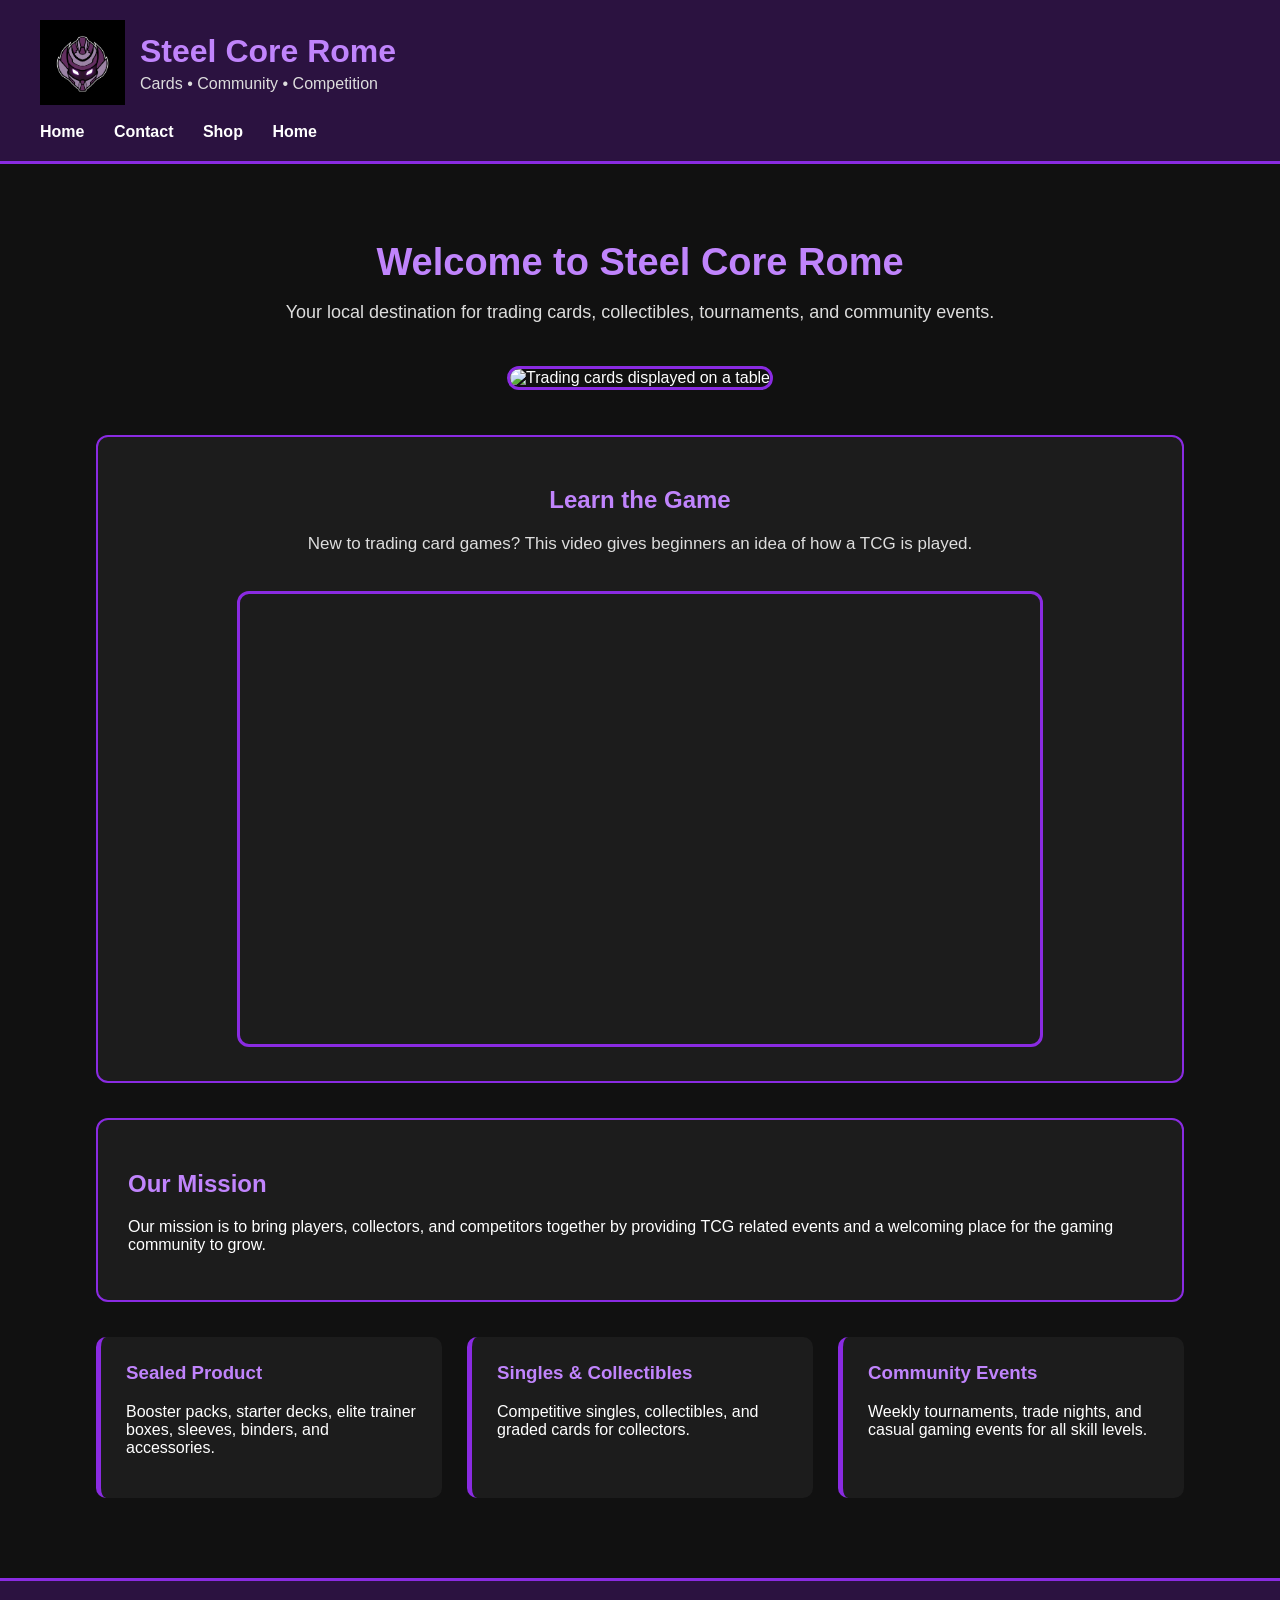
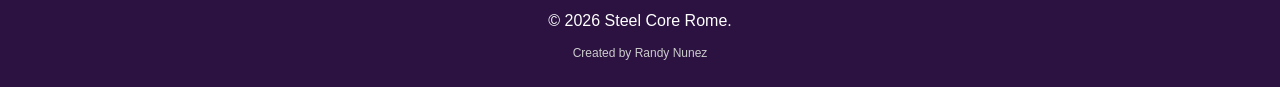
==== index.html @ 90f41e72 "Update and rename problem1_home.html to index.html" ====
<!-- Randy Nunez -->
<!DOCTYPE html>
<html lang="en">

<head>
    <meta charset="UTF-8">
    <meta name="viewport" content="width=device-width, initial-scale=1.0">
    <title>Steel Core Rome - Home</title>
    <link rel="stylesheet" href="style.css">
</head>

<body>

    <header>
        <div class="logo-section">
            <img src="logo.jpeg" alt="Steel Core Rome Logo" class="logo">

            <div>
                <h1>Steel Core Rome</h1>
                <p class="tagline">Cards • Community • Competition</p>
            </div>
        </div>

        <nav>
            <a href="index.html">Home</a>
            <a href="problem2_contact.html">Contact</a>
            <a href="problem3_items.html">Shop</a>
             <a href="problem1_home.html">Home</a>
        </nav>
    </header>

    <main>
        <section class="hero">
            <h2>Welcome to Steel Core Rome</h2>

            <p>
                Your local destination for trading cards, collectibles,
                tournaments, and community events.
            </p>

            <img src="https://images.unsplash.com/photo-1613771404784-3a5686aa2be3?auto=format&fit=crop&w=1000&q=80"
                 alt="Trading cards displayed on a table"
                 class="hero-image">
        </section>

        <section class="video-section">
            <h2>Learn the Game</h2>

            <p>
                New to trading card games? This video gives beginners an idea of how a TCG is played.
            </p>

            <iframe src="https://www.youtube.com/embed/eKC5PlYoboE"
                    title="Pokemon How To Play Video"
                    allowfullscreen>
            </iframe>
        </section>

        <section class="mission">
            <h2>Our Mission</h2>

            <p>
                Our mission is to bring players, collectors, and competitors together
                by providing TCG related events and a welcoming place
                for the gaming community to grow.
            </p>
        </section>

        <section class="features">
            <div class="feature-box">
                <h3>Sealed Product</h3>

                <p>
                    Booster packs, starter decks, elite trainer boxes,
                    sleeves, binders, and accessories.
                </p>
            </div>

            <div class="feature-box">
                <h3>Singles & Collectibles</h3>

                <p>
                    Competitive singles, collectibles,
                    and graded cards for collectors.
                </p>
            </div>

            <div class="feature-box">
                <h3>Community Events</h3>

                <p>
                    Weekly tournaments, trade nights,
                    and casual gaming events for all skill levels.
                </p>
            </div>
        </section>
    </main>

    <footer>
        <p>&copy; 2026 Steel Core Rome.</p>
        <p class="student-name">Created by Randy Nunez</p>
    </footer>

</body>

</html>
---- style.css ----
/* Randy Nunez */

body {
    margin: 0;
    font-family: Arial, sans-serif;
    background-color: #111111;
    color: white;
}

/* HEADER */

header {
    background-color: #2b1240;
    padding: 20px 40px;
    border-bottom: 3px solid #8a2be2;
}

.logo-section {
    display: flex;
    align-items: center;
    gap: 15px;
}

.logo {
    width: 85px;
    height: auto;
}

h1 {
    margin: 0;
    color: #c084fc;
}

.tagline {
    margin: 5px 0 0 0;
    color: #dddddd;
}

/* NAVIGATION */

nav {
    margin-top: 18px;
}

nav a {
    color: white;
    text-decoration: none;
    margin-right: 25px;
    font-weight: bold;
}

nav a:hover {
    color: #c084fc;
}

/* HOME PAGE */

.hero {
    text-align: center;
    padding: 45px 20px;
}

.hero h2 {
    color: #c084fc;
    font-size: 38px;
    margin-bottom: 10px;
}

.hero p {
    font-size: 18px;
    color: #dddddd;
}

.hero-image {
    width: 70%;
    margin-top: 25px;
    border-radius: 12px;
    border: 3px solid #8a2be2;
}

.video-section {
    width: 80%;
    margin: 0 auto 35px auto;
    text-align: center;
    background-color: #1c1c1c;
    border: 2px solid #8a2be2;
    border-radius: 12px;
    padding: 30px;
}

.video-section h2 {
    color: #c084fc;
}

.video-section p {
    color: #dddddd;
    font-size: 17px;
}

.video-section iframe {
    width: 100%;
    max-width: 800px;
    height: 450px;
    border: 3px solid #8a2be2;
    border-radius: 12px;
    margin-top: 20px;
}

.mission {
    width: 80%;
    margin: 0 auto 35px auto;
    background-color: #1c1c1c;
    border: 2px solid #8a2be2;
    border-radius: 12px;
    padding: 30px;
}

.mission h2 {
    color: #c084fc;
}

.features {
    width: 85%;
    margin: auto;
    display: flex;
    gap: 25px;
    padding-bottom: 40px;
}

.feature-box {
    flex: 1;
    background-color: #1c1c1c;
    border-left: 5px solid #8a2be2;
    border-radius: 10px;
    padding: 25px;
}

.feature-box h3 {
    color: #c084fc;
    margin-top: 0;
}

/* CONTACT PAGE */

.contact-hero {
    text-align: center;
    padding: 45px 20px;
}

.contact-hero h2 {
    color: #c084fc;
    font-size: 36px;
}

.contact-hero p {
    color: #dddddd;
}

.shop-section {
    width: 85%;
    margin: 0 auto 35px auto;
    background-color: #1c1c1c;
    border: 2px solid #8a2be2;
    border-radius: 12px;
    padding: 30px;
    display: flex;
    align-items: center;
    gap: 30px;
}

.shop-text {
    flex: 1;
}

.shop-text h2 {
    color: #c084fc;
}

.shop-section img {
    width: 40%;
    border-radius: 12px;
    border: 3px solid #8a2be2;
}

.contact-grid {
    width: 85%;
    margin: auto;
    display: grid;
    grid-template-columns: repeat(2, 1fr);
    gap: 25px;
}

.contact-card {
    background-color: #1c1c1c;
    border-left: 5px solid #8a2be2;
    border-radius: 10px;
    padding: 25px;
}

.contact-card h3 {
    color: #c084fc;
    margin-top: 0;
}

.contact-card iframe {
    width: 100%;
    height: 250px;
    border: 0;
    border-radius: 10px;
    margin-top: 15px;
}

.hours-card table {
    width: 100%;
    border-collapse: collapse;
    margin-top: 15px;
}

.hours-card th {
    background-color: #2b1240;
    color: #c084fc;
    padding: 10px;
    text-align: left;
}

.hours-card td {
    border: 1px solid #8a2be2;
    padding: 10px;
}

.operation-info {
    width: 85%;
    margin: 35px auto;
    background-color: #1c1c1c;
    border: 2px solid #8a2be2;
    border-radius: 12px;
    padding: 30px;
}

.operation-info h2 {
    color: #c084fc;
}

/* SHOP PAGE */

.shop-title {
    text-align: center;
    padding: 45px 20px;
}

.shop-title h2 {
    color: #c084fc;
    font-size: 36px;
    margin-bottom: 10px;
}

.shop-title p {
    font-size: 18px;
    color: #dddddd;
}

.product-columns {
    width: 90%;
    margin: auto;
    display: flex;
    gap: 25px;
    align-items: flex-start;
}

.category {
    flex: 1;
    background-color: #1c1c1c;
    border: 2px solid #8a2be2;
    border-radius: 12px;
    padding: 25px;
}

.category h3 {
    color: #c084fc;
    font-size: 22px;
    margin-top: 0;
    border-bottom: 2px solid #8a2be2;
    padding-bottom: 12px;
}

.category ul {
    list-style: none;
    padding: 0;
    margin: 0;
}

.category li {
    display: flex;
    justify-content: space-between;
    align-items: center;
    border-left: 5px solid #8a2be2;
    background-color: #151515;
    margin-top: 15px;
    padding: 14px 16px;
    border-radius: 10px;
}

.price {
    color: #c084fc;
    font-weight: bold;
}

/* FOOTER */

footer {
    background-color: #2b1240;
    text-align: center;
    padding: 15px;
    margin-top: 40px;
    border-top: 3px solid #8a2be2;
}

.student-name {
    font-size: 12px;
    color: #cccccc;
}
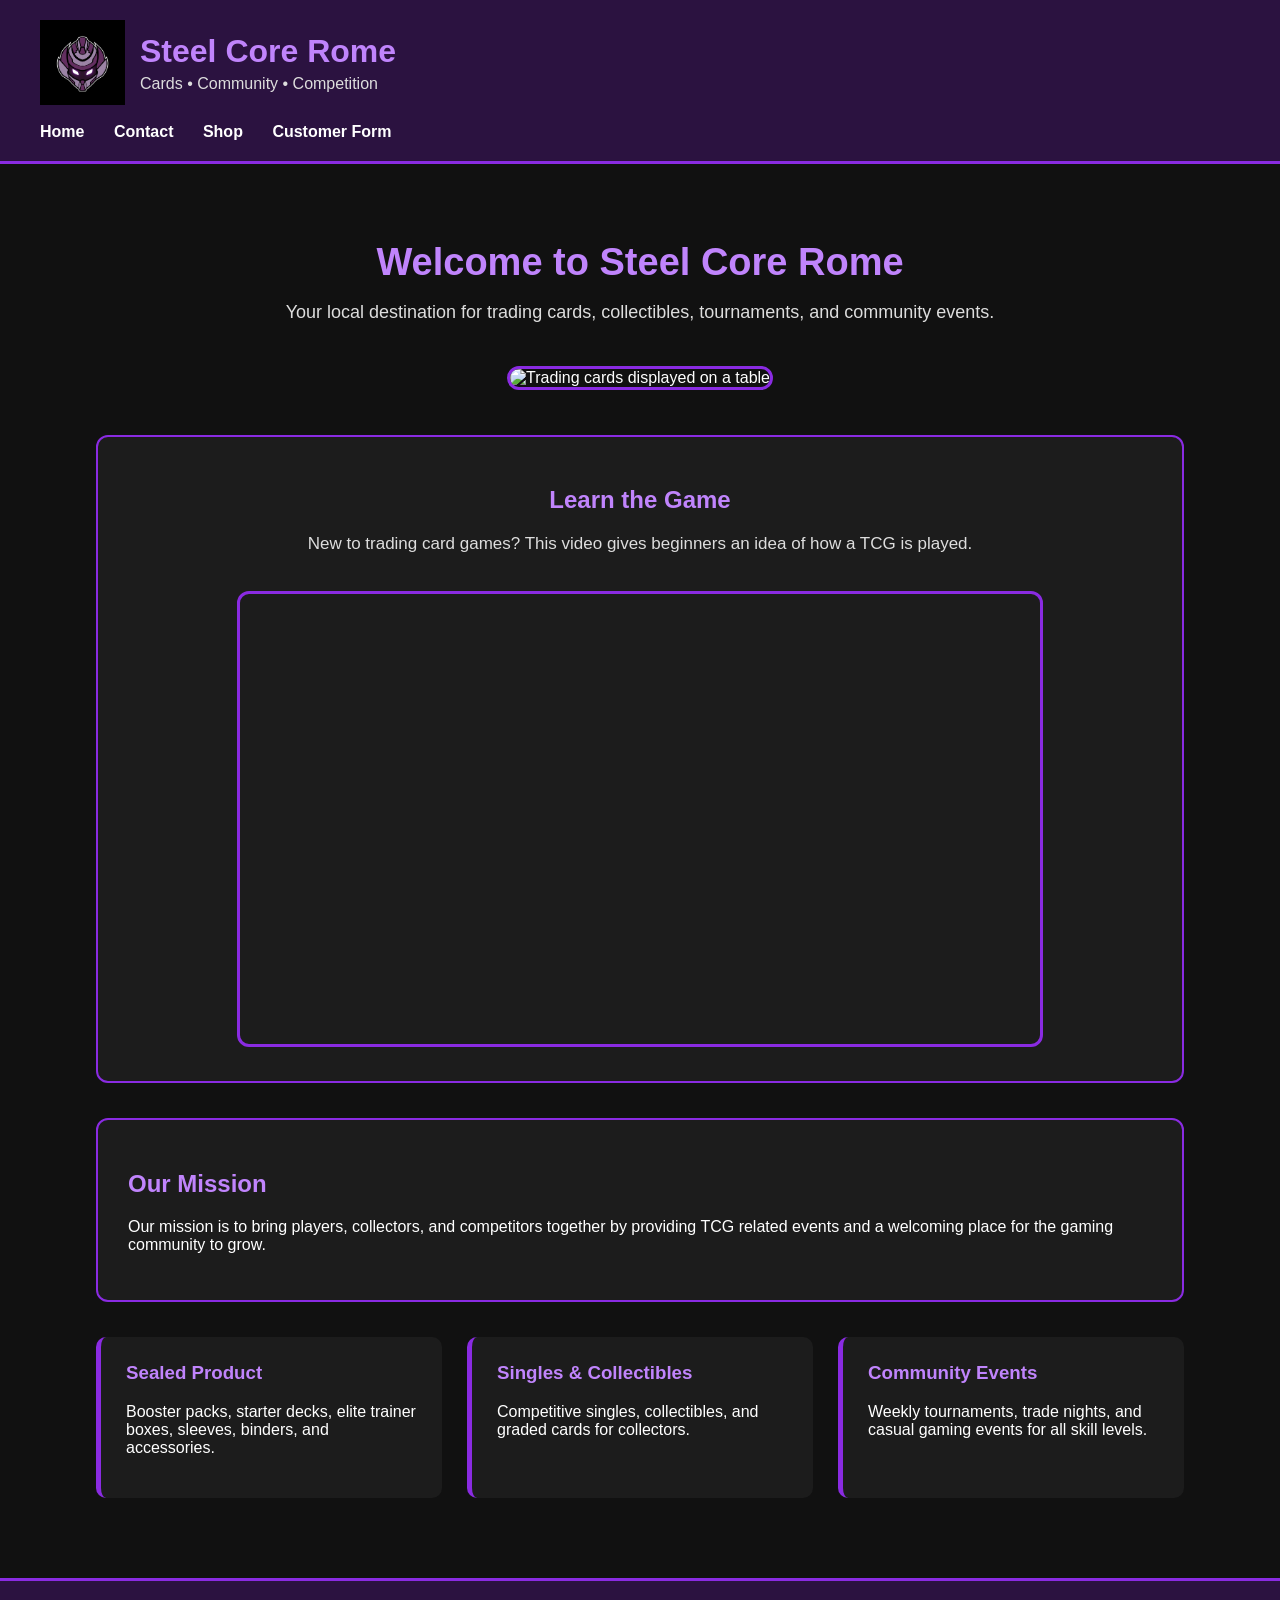
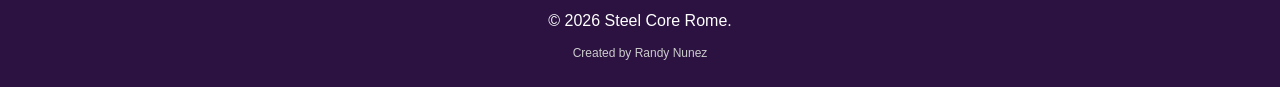
==== commit a3e29164: "Update index.html" ====
--- a/index.html
+++ b/index.html
@@ -1,4 +1,5 @@
 <!-- Randy Nunez -->
+<!--https://sobek55.github.io/Steelcorerome/index.html-->
 <!DOCTYPE html>
 <html lang="en">
 
@@ -25,7 +26,7 @@
             <a href="index.html">Home</a>
             <a href="problem2_contact.html">Contact</a>
             <a href="problem3_items.html">Shop</a>
-             <a href="problem1_home.html">Home</a>
+            <a href="customer_form.html">Customer Form</a>
         </nav>
     </header>
 
--- a/style.css
+++ b/style.css
@@ -71,6 +71,10 @@
     color: #dddddd;
 }
 
+.site-link a {
+    color: #c084fc;
+}
+
 .hero-image {
     width: 70%;
     margin-top: 25px;
@@ -142,17 +146,23 @@
 
 /* CONTACT PAGE */
 
-.contact-hero {
+.contact-hero,
+.shop-title,
+.form-hero {
     text-align: center;
     padding: 45px 20px;
 }
 
-.contact-hero h2 {
+.contact-hero h2,
+.shop-title h2,
+.form-hero h2 {
     color: #c084fc;
     font-size: 36px;
 }
 
-.contact-hero p {
+.contact-hero p,
+.shop-title p,
+.form-hero p {
     color: #dddddd;
 }
 
@@ -242,22 +252,6 @@
 }
 
 /* SHOP PAGE */
-
-.shop-title {
-    text-align: center;
-    padding: 45px 20px;
-}
-
-.shop-title h2 {
-    color: #c084fc;
-    font-size: 36px;
-    margin-bottom: 10px;
-}
-
-.shop-title p {
-    font-size: 18px;
-    color: #dddddd;
-}
 
 .product-columns {
     width: 90%;
@@ -305,6 +299,60 @@
     font-weight: bold;
 }
 
+/* CUSTOMER FORM PAGE */
+
+.form-section {
+    width: 70%;
+    margin: 0 auto 40px auto;
+    background-color: #1c1c1c;
+    border: 2px solid #8a2be2;
+    border-radius: 12px;
+    padding: 30px;
+}
+
+.form-row {
+    display: flex;
+    gap: 20px;
+}
+
+.form-group {
+    flex: 1;
+    display: flex;
+    flex-direction: column;
+    margin-bottom: 18px;
+}
+
+label {
+    color: #c084fc;
+    font-weight: bold;
+    margin-bottom: 8px;
+}
+
+input,
+select,
+textarea {
+    padding: 12px;
+    border-radius: 8px;
+    border: 1px solid #8a2be2;
+    background-color: #111111;
+    color: white;
+    font-size: 15px;
+}
+
+.submit-button {
+    background-color: #8a2be2;
+    color: white;
+    font-weight: bold;
+    cursor: pointer;
+    border: none;
+    width: 180px;
+}
+
+.submit-button:hover {
+    background-color: #c084fc;
+    color: #111111;
+}
+
 /* FOOTER */
 
 footer {
@@ -319,3 +367,50 @@
     font-size: 12px;
     color: #cccccc;
 }
+
+/* RESPONSIVE DESIGN */
+
+@media screen and (max-width: 800px) {
+    header {
+        padding: 20px;
+    }
+
+    .logo-section {
+        flex-direction: column;
+        text-align: center;
+    }
+
+    nav a {
+        display: block;
+        margin: 10px 0;
+        text-align: center;
+    }
+
+    .hero-image,
+    .shop-section img {
+        width: 100%;
+    }
+
+    .features,
+    .shop-section,
+    .product-columns,
+    .form-row {
+        flex-direction: column;
+    }
+
+    .contact-grid {
+        grid-template-columns: 1fr;
+    }
+
+    .mission,
+    .video-section,
+    .shop-section,
+    .operation-info,
+    .form-section {
+        width: 85%;
+    }
+
+    .video-section iframe {
+        height: 250px;
+    }
+}
